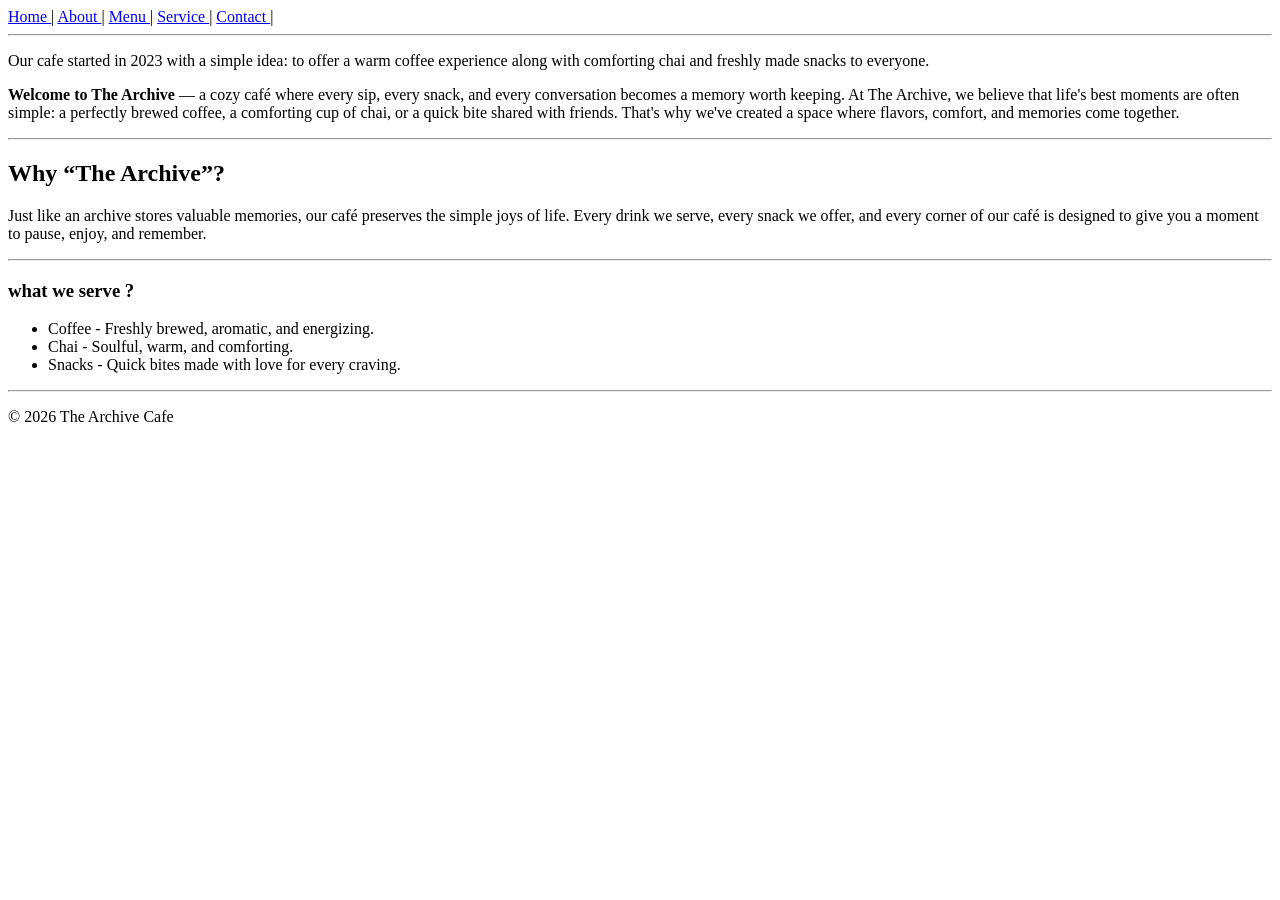
==== about.html @ cf2bcede "cafe's story and concept" ====
<!DOCTYPE html>
<html lang="en">
<head>
    <meta charset="UTF-8">
    <meta name="viewport" content="width=device-width, initial-scale=1.0">
    <title>About</title>
</head>
<body>
    <!-- header start -->
    <header>
        <nav>
            <a href="index.html" target="_blank"> Home </a> |
            <a href="about.html" target="_blank"> About </a> |
            <a href="menu.html" target="_blank"> Menu </a> |
            <a href="services.html" target="_blank"> Service </a> |
            <a href="contact.html" target="_blank"> Contact </a> |
        </nav>
    </header> <hr>
    <!-- header end  -->
     <main>
        <section>
            <p> Our cafe started in 2023 with a simple idea: to offer a warm coffee experience along with comforting chai and freshly made snacks to everyone.</p>
            <p> <b>Welcome to The Archive</b> — a cozy café where every sip, every snack, and every conversation becomes a memory worth keeping.
                At The Archive, we believe that life's best moments are often simple: a perfectly brewed coffee, a comforting cup of chai, or a quick bite shared with friends. That's why we've created a space where flavors, comfort, and memories come together.
            </p> 
        </section><hr>
        <section>
            <h2> Why “The Archive”? </h2>
            <p> Just like an archive stores valuable memories, our café preserves the simple joys of life. Every drink we serve, every snack 
                we offer, and every corner of our café is designed to give you a moment to pause, enjoy, and remember.
            </p>
        </section><hr>
        <section>
            <h3> what we serve ? </h3>
           <ul>
            <li> Coffee - Freshly brewed, aromatic, and energizing.</li>
            <li> Chai - Soulful, warm, and comforting.</li>
            <li> Snacks - Quick bites made with love for every craving.</li>
           </ul>
        </section><hr>

     </main>
     <footer>
        <p> &#169; 2026 The Archive Cafe </p>
     </footer>
     
</body>
</html>
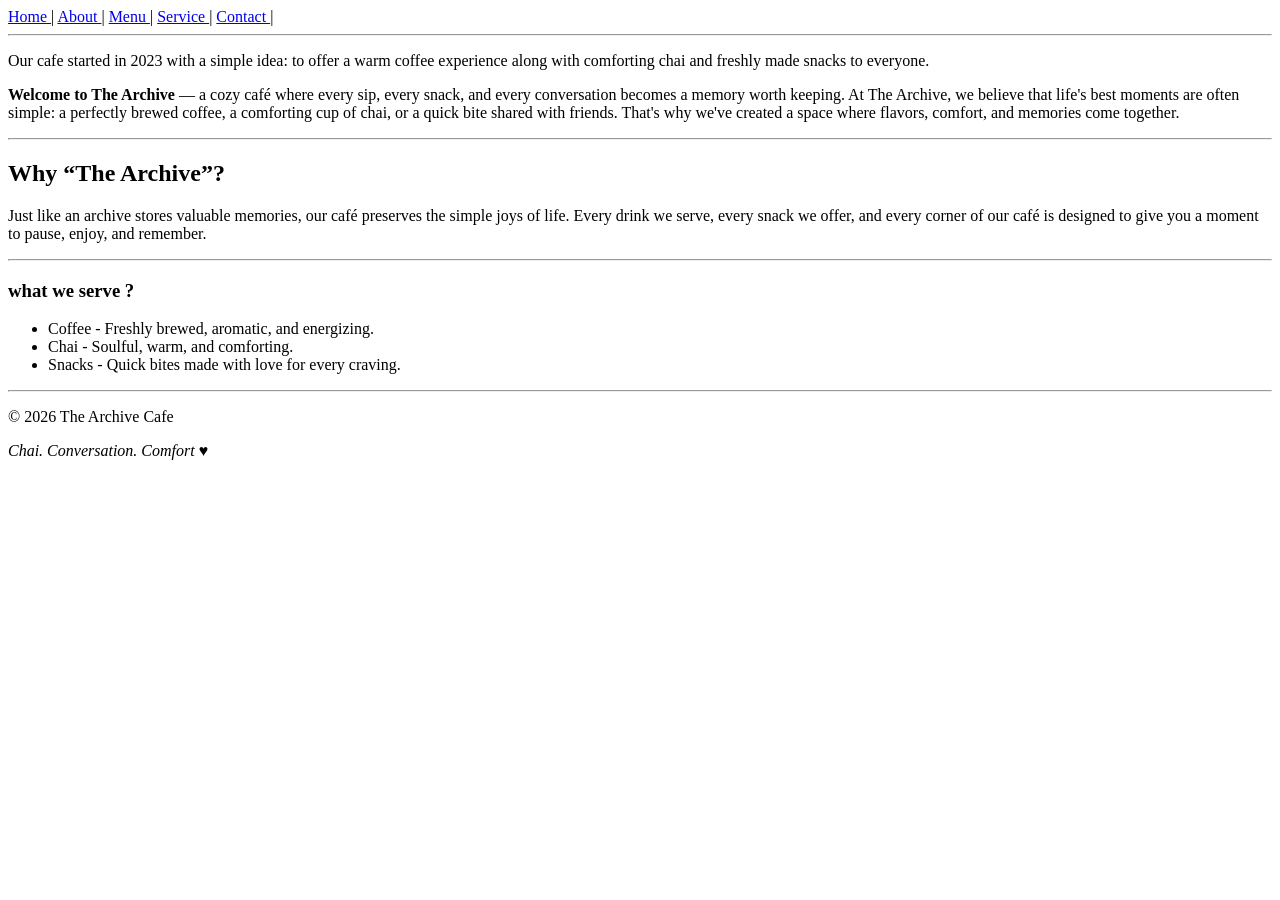
==== commit f7a02334: "made changes in footer,added images,map" ====
--- a/about.html
+++ b/about.html
@@ -42,6 +42,7 @@
      </main>
      <footer>
         <p> &#169; 2026 The Archive Cafe </p>
+        <p> <i>Chai. Conversation. Comfort &hearts;</i></p>
      </footer>
      
 </body>
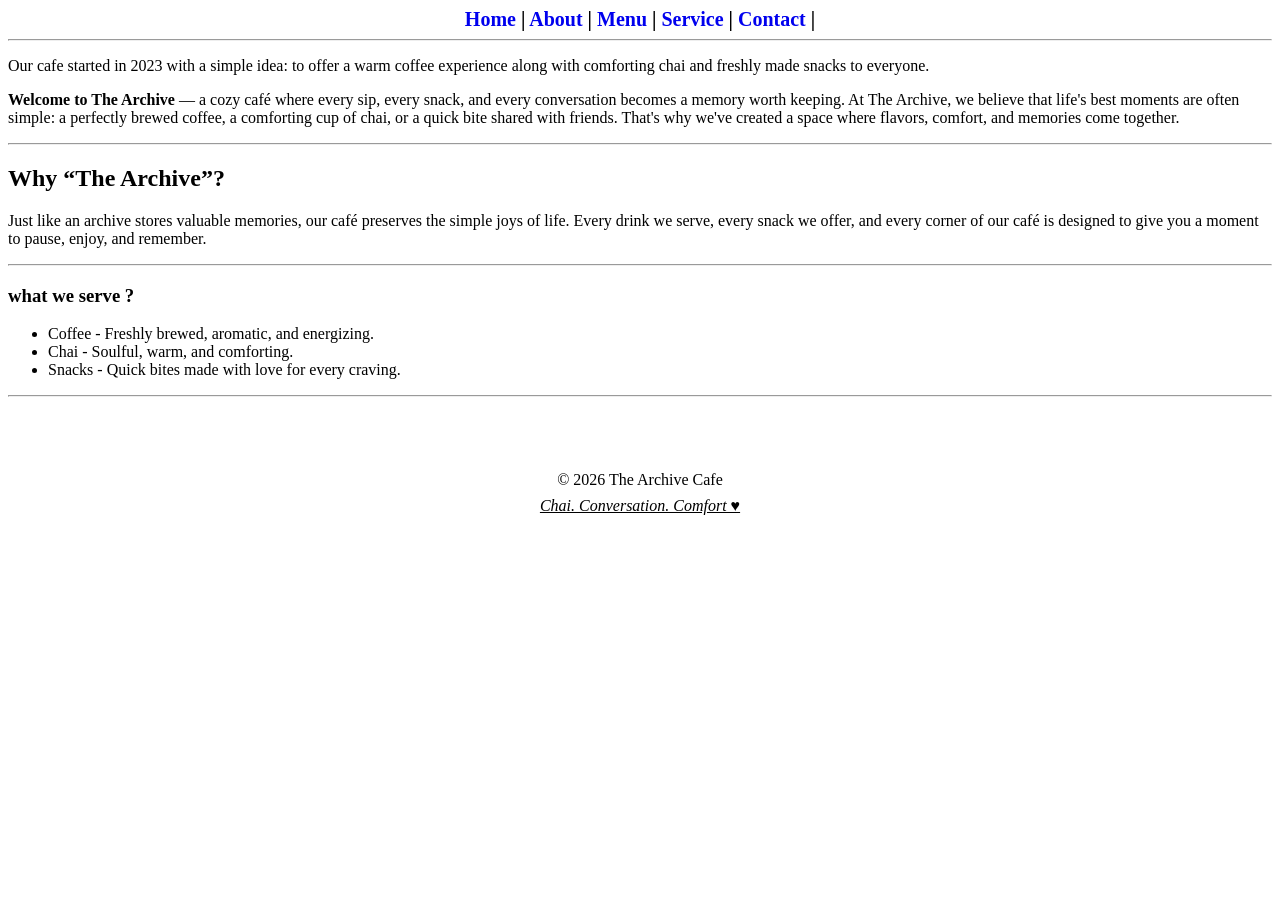
==== commit 9e7b0b77: "applied basic CSS style" ====
--- a/about.html
+++ b/about.html
@@ -4,6 +4,7 @@
     <meta charset="UTF-8">
     <meta name="viewport" content="width=device-width, initial-scale=1.0">
     <title>About</title>
+    <link rel="stylesheet" href="style.css"/>
 </head>
 <body>
     <!-- header start -->
@@ -39,7 +40,7 @@
            </ul>
         </section><hr>
 
-     </main>
+     </main><br><br><br>
      <footer>
         <p> &#169; 2026 The Archive Cafe </p>
         <p> <i>Chai. Conversation. Comfort &hearts;</i></p>
--- a/style.css
+++ b/style.css
@@ -0,0 +1,34 @@
+nav{
+    text-align:center;
+    font-size:20px;
+    font-weight:600;
+}
+
+
+h1{
+    color:maroon;
+    text-align:center;
+    text-shadow: 6px 7px 4px rgb(125, 95, 12);
+
+}
+a{
+    text-decoration:none;
+}
+
+footer{
+    text-align:center;
+    line-height:10px;
+}
+i{
+    text-decoration: underline;
+}
+
+.frontline{
+    font-size:22px;
+}
+.pic{
+    position:relative;
+    top:20px;
+    box-shadow: 7px 7px 9px black;
+    
+}
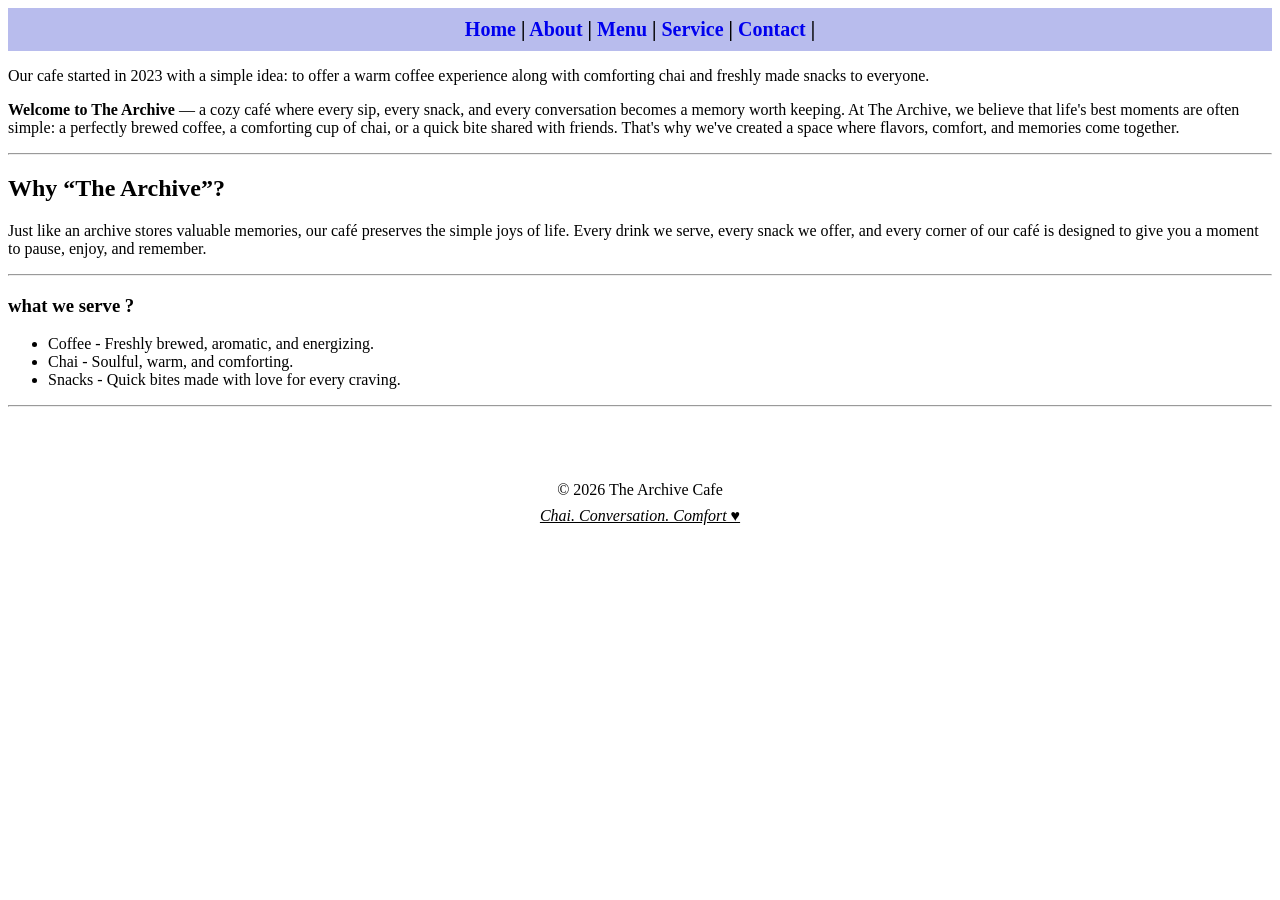
==== commit 4ee2be22: "updated" ====
--- a/about.html
+++ b/about.html
@@ -16,7 +16,7 @@
             <a href="services.html" target="_blank"> Service </a> |
             <a href="contact.html" target="_blank"> Contact </a> |
         </nav>
-    </header> <hr>
+    </header>
     <!-- header end  -->
      <main>
         <section>
--- a/style.css
+++ b/style.css
@@ -1,16 +1,18 @@
+
 nav{
     text-align:center;
     font-size:20px;
     font-weight:600;
+    padding:10px;
+
 }
-
 
 h1{
     color:maroon;
     text-align:center;
     text-shadow: 6px 7px 4px rgb(125, 95, 12);
+}
 
-}
 a{
     text-decoration:none;
 }
@@ -31,4 +33,47 @@
     top:20px;
     box-shadow: 7px 7px 9px black;
     
-}+}
+.S_img1{
+    border: 4px double #6f4e37;
+    border-radius:10px;
+    padding:5px;
+    margin:10px;
+    box-shadow:4px 5px 7px black;
+}
+
+.table1{
+    border: 3px solid  black;
+    height:400px;
+    width:400px;
+    text-align:center;
+    padding:5px;
+    margin-left:10px;
+    border-radius:5px;
+}
+thead{
+    color:rgb(98, 59, 5);
+    font-size:25px;
+    font-family:courier new;;
+}
+tbody{
+    color:rgb(27, 17, 5);
+    font-size:20px;
+    font-family:'Courier New', Courier, monospace
+
+}
+.t_b{
+    font-weight: bold;
+    font-size:22px;
+    text-decoration:underline;
+}
+.menu_heading{
+    font-size:25px;
+    padding:5px;
+}
+header{
+       position:sticky;
+       top:0px;
+       width:100%;
+       background-color:rgb(184, 188, 237);
+}
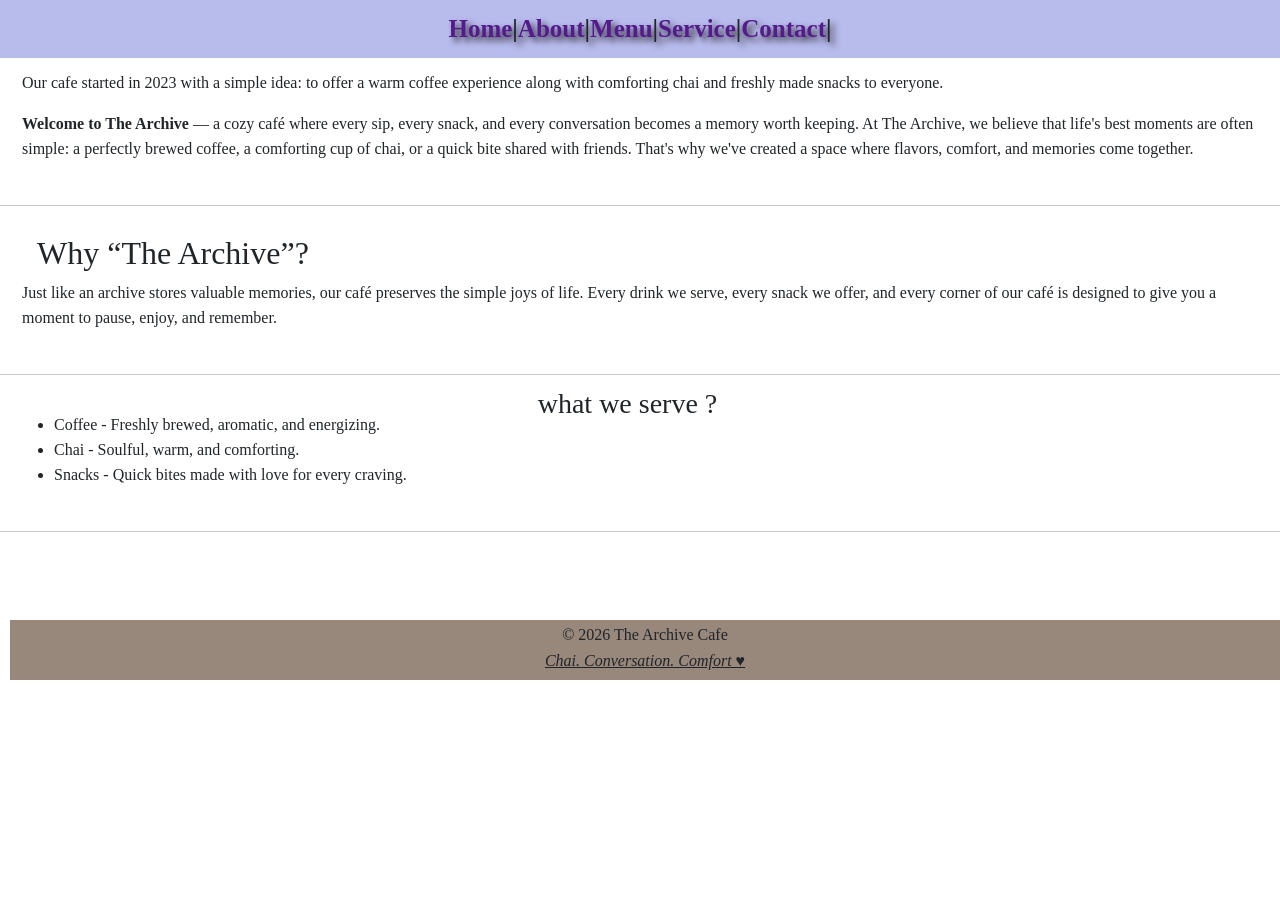
==== commit 8ac23b69: "UI updated" ====
--- a/about.html
+++ b/about.html
@@ -1,11 +1,16 @@
 <!DOCTYPE html>
 <html lang="en">
+
 <head>
     <meta charset="UTF-8">
     <meta name="viewport" content="width=device-width, initial-scale=1.0">
     <title>About</title>
-    <link rel="stylesheet" href="style.css"/>
+    <link href="https://cdn.jsdelivr.net/npm/bootstrap@5.3.8/dist/css/bootstrap.min.css" rel="stylesheet"
+        integrity="sha384-sRIl4kxILFvY47J16cr9ZwB07vP4J8+LH7qKQnuqkuIAvNWLzeN8tE5YBujZqJLB" crossorigin="anonymous">
+    <link rel="stylesheet" href="https://cdn.jsdelivr.net/npm/bootstrap-icons@1.13.1/font/bootstrap-icons.min.css">
+    <link rel="stylesheet" href="style.css" />
 </head>
+
 <body>
     <!-- header start -->
     <header>
@@ -18,33 +23,48 @@
         </nav>
     </header>
     <!-- header end  -->
-     <main>
+    <main>
         <section>
-            <p> Our cafe started in 2023 with a simple idea: to offer a warm coffee experience along with comforting chai and freshly made snacks to everyone.</p>
-            <p> <b>Welcome to The Archive</b> — a cozy café where every sip, every snack, and every conversation becomes a memory worth keeping.
-                At The Archive, we believe that life's best moments are often simple: a perfectly brewed coffee, a comforting cup of chai, or a quick bite shared with friends. That's why we've created a space where flavors, comfort, and memories come together.
-            </p> 
-        </section><hr>
+            <p> Our cafe started in 2023 with a simple idea: to offer a warm coffee experience along with comforting
+                chai and freshly made snacks to everyone.</p>
+            <p> <b>Welcome to The Archive</b> — a cozy café where every sip, every snack, and every conversation becomes
+                a memory worth keeping.
+                At The Archive, we believe that life's best moments are often simple: a perfectly brewed coffee, a
+                comforting cup of chai, or a quick bite shared with friends. That's why we've created a space where
+                flavors, comfort, and memories come together.
+            </p>
+        </section>
+        <hr>
         <section>
             <h2> Why “The Archive”? </h2>
-            <p> Just like an archive stores valuable memories, our café preserves the simple joys of life. Every drink we serve, every snack 
+            <p> Just like an archive stores valuable memories, our café preserves the simple joys of life. Every drink
+                we serve, every snack
                 we offer, and every corner of our café is designed to give you a moment to pause, enjoy, and remember.
             </p>
-        </section><hr>
+        </section>
+        <hr>
         <section>
             <h3> what we serve ? </h3>
-           <ul>
-            <li> Coffee - Freshly brewed, aromatic, and energizing.</li>
-            <li> Chai - Soulful, warm, and comforting.</li>
-            <li> Snacks - Quick bites made with love for every craving.</li>
-           </ul>
-        </section><hr>
+            <ul>
+                <li> Coffee - Freshly brewed, aromatic, and energizing.</li>
+                <li> Chai - Soulful, warm, and comforting.</li>
+                <li> Snacks - Quick bites made with love for every craving.</li>
+            </ul>
+        </section>
+        <hr>
 
-     </main><br><br><br>
-     <footer>
-        <p> &#169; 2026 The Archive Cafe </p>
-        <p> <i>Chai. Conversation. Comfort &hearts;</i></p>
-     </footer>
-     
+    </main><br><br><br>
+    <!-- Footer Start -->
+    <footer>
+
+        <section class="footer_section2">
+            <p> &#169; 2026 The Archive Cafe </p>
+            <p> <i>Chai. Conversation. Comfort &hearts;</i></p>
+        </section>
+
+    </footer>
+    <!-- footer end  -->
+
 </body>
+
 </html>
--- a/style.css
+++ b/style.css
@@ -1,26 +1,136 @@
+
+html,body{
+    /* background-image:url("/images/coffee_bg.jpg");
+    background-size:cover; */
+    /* background-color:rgba(149, 15, 40, 0.204); */
+     overflow-x:hidden;
+    /* overscroll-behavior: none;  */
+    
+   
+    
+}
+
+
 
 nav{
-    text-align:center;
+    font-family:'Times New Roman', Times, serif;
+    text-decoration:none;
+    display:flex;
+    justify-content:center;
+    align-items:center;
+    font-size:25px; 
+    font-weight:600;
+    padding:10px;
+    text-shadow:4px 4px 6px rgba(15, 5, 12, 0.8);
+    transition:1s;
+
+}
+nav a{
+    color:#551A8B !important ;
+}
+nav a:hover{
+    color: rgba(15, 5, 12, 0.8);
+    text-decoration: rgba(13, 141, 163, 0.807) underline;
+    font-size:26px;
+    text-shadow:8px 8px 10px rgba(37, 2, 27, 0.8);
+    
+
+}
+
+h1{ 
+    font-family:'Courier New', Courier, monospace;
+    font-size:40px;
+    letter-spacing:5px;
+    color:maroon;
+    text-align:center;
+    text-shadow: 6px 7px 4px rgb(125, 95, 12);
+    transition:1s;
+    padding:10px;
+    padding-top:30px;
+}
+h3{
+    text-align:center;
+    padding-right:50px;
+    line-height:1px;
+}
+h3:hover{
+    color:hotpink;
+}
+h1:hover{
+    text-shadow:6px 7px 8px black;
+}
+.info{
+    display:flex;
+    padding:40px;
+    margin-top:10px;
+}
+.subinfo{
+    display:flex;
+    flex-direction:column;
+    align-items:center;
+    text-align:center;
+
+  
+   
+}
+.card{
+    border:2px solid black;
+}
+.about_section{
+    display:flex;
+   
+}
+.frontpageinfo>a{
+    margin-left:15px;
+    padding:10px 20px;
+    background-color: #8b5e3c;
+    color:white;
+    text-decoration:none;
+    border-radius:10px;
     font-size:20px;
-    font-weight:600;
-    padding:10px;
-
-}
-
-h1{
-    color:maroon;
-    text-align:center;
-    text-shadow: 6px 7px 4px rgb(125, 95, 12);
+    
+}
+.frontline{
+    margin-left:10px;
+    margin-bottom:20px;
+    padding:10px 10px 30px 20px;
+    font-family:'Times New Roman', Times, serif;
+    word-spacing: 8px;
+    line-height:30px;
+    
+}
+section{
+  padding:12px;
+  margin-left:10px;
+  line-height:25px;
+  font-family:Georgia;
+
 }
 
 a{
     text-decoration:none;
 }
-
-footer{
+h3+a:hover{
+    color:blue;
+}
+ul li a:hover{
+    color:goldenrod;
+}
+
+.footer_section1{
+    display:flex;
+    
+}
+.footer_section2{
+    height:60px;
     text-align:center;
     line-height:10px;
-}
+    background-color:#42230d8b;
+    padding:10px;
+    margin-top:auto;
+
+}
+
 i{
     text-decoration: underline;
 }
@@ -29,9 +139,9 @@
     font-size:22px;
 }
 .pic{
-    position:relative;
-    top:20px;
     box-shadow: 7px 7px 9px black;
+    margin-left:50px;
+    padding:10px;
     
 }
 .S_img1{
@@ -40,6 +150,10 @@
     padding:5px;
     margin:10px;
     box-shadow:4px 5px 7px black;
+    transition: 1s;
+}
+.S_img1:hover{
+    box-shadow:7px 7px 9px brown;
 }
 
 .table1{
@@ -50,6 +164,10 @@
     padding:5px;
     margin-left:10px;
     border-radius:5px;
+    box-shadow:4px 4px 7px black;
+}
+.table1:hover{
+    box-shadow:6px 6px 14px black;
 }
 thead{
     color:rgb(98, 59, 5);
@@ -77,3 +195,105 @@
        width:100%;
        background-color:rgb(184, 188, 237);
 }
+
+.contact{
+    height:200px;
+    width:500px;
+    background-color:rgb(223, 177, 200);
+    padding-left:30px;
+    padding-top:25px;
+    margin:40px;
+    border-radius:10px;
+}
+
+.timing{
+    height:200px;
+    width:500px;
+    background-color:rgb(223, 177, 200);
+    padding-top:20px;
+    padding-left:30px;
+    margin:40px;
+    border-radius:10px;
+}
+
+.feedback{
+    width:500px;
+    margin:40px;
+    background-color:rgb(167, 187, 187);
+    border-radius:10px;
+}
+h2,h3{
+    margin-left:15px;
+}
+iframe{
+    margin-left:10px;
+    padding-left:30px;
+}
+.head{ 
+    text-align:center;
+    font-size:30px;
+    
+}
+
+.coffeeimage{
+    height:250px;
+    width:300px;
+    border-radius:20px;
+    margin-top:15px;
+    margin-bottom:10px;
+
+}
+.special_items{
+    box-shadow:0px 5px 6px grey;
+    border-radius:10px;
+    transition: 1s ease;
+    margin-bottom:20px;
+
+    
+}
+.special_items:hover{
+    transform:translateY(-20px);
+    background-color:rgba(140, 232, 140, 0.896);
+}
+.coffeeimage+p{
+    padding:5px;
+    text-align:center;
+}
+.bi-youtube:hover{
+    color:red;
+}
+.bi-linkedin:hover{
+    color:#0A66C2;
+   
+}
+.bi-instagram:hover{
+    color:hotpink;
+}
+.bi-facebook:hover{
+     color:#1877F2;
+}
+
+.social_icon i{
+    font-size:25px;
+    margin-left:10px;
+    line-height:30px;
+    letter-spacing: 10px; 
+    display:inline-block;
+    text-shadow:0px 3px 3px grey;
+   
+}
+.social_icon i:hover{
+    animation: up_down 1s ease  infinite alternate;
+}
+@keyframes up_down{
+    0% {
+        transform:translateY(0);
+    }
+    50% {
+        transform:translateY(8px);
+    }
+    100% {
+        transform:translateY(-8px);
+    }
+}
+
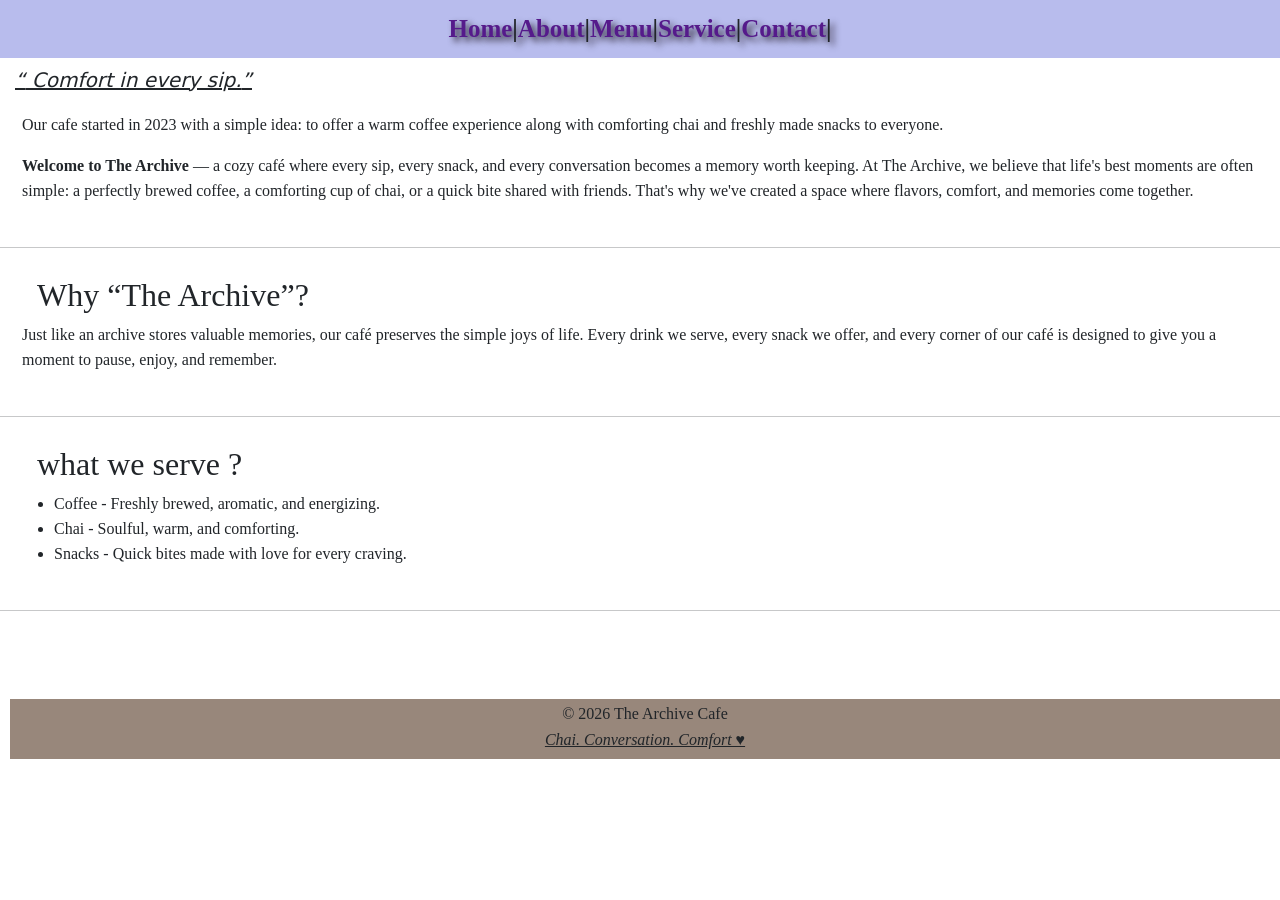
==== commit 6f57accf: "ui updated" ====
--- a/about.html
+++ b/about.html
@@ -24,6 +24,7 @@
     </header>
     <!-- header end  -->
     <main>
+        <h3><i> <q> Comfort in every sip.</q></i></h3>
         <section>
             <p> Our cafe started in 2023 with a simple idea: to offer a warm coffee experience along with comforting
                 chai and freshly made snacks to everyone.</p>
@@ -44,7 +45,7 @@
         </section>
         <hr>
         <section>
-            <h3> what we serve ? </h3>
+            <h2> what we serve ? </h2>
             <ul>
                 <li> Coffee - Freshly brewed, aromatic, and energizing.</li>
                 <li> Chai - Soulful, warm, and comforting.</li>
--- a/style.css
+++ b/style.css
@@ -1,17 +1,17 @@
 
-html,body{
-    /* background-image:url("/images/coffee_bg.jpg");
-    background-size:cover; */
-    /* background-color:rgba(149, 15, 40, 0.204); */
-     overflow-x:hidden;
-    /* overscroll-behavior: none;  */
-    
-   
-    
-}
-
-
-
+/* html,body{
+    background-image:url("/images/coffee_bg.jpg");
+    background-size:cover;
+    background-color:rgba(149, 15, 40, 0.204);
+    overflow-x:hidden;
+    overscroll-behavior: none; 
+    
+} */
+
+
+header{
+    position:sticky;
+}
 nav{
     font-family:'Times New Roman', Times, serif;
     text-decoration:none;
@@ -49,9 +49,11 @@
     padding-top:30px;
 }
 h3{
-    text-align:center;
+   margin-top:10px;
     padding-right:50px;
-    line-height:1px;
+    text-decoration:none;
+    font-size:20px;
+    
 }
 h3:hover{
     color:hotpink;
@@ -156,7 +158,7 @@
     box-shadow:7px 7px 9px brown;
 }
 
-.table1{
+.table1,.table2,.table3{
     border: 3px solid  black;
     height:400px;
     width:400px;
@@ -165,6 +167,7 @@
     margin-left:10px;
     border-radius:5px;
     box-shadow:4px 4px 7px black;
+
 }
 .table1:hover{
     box-shadow:6px 6px 14px black;
@@ -180,14 +183,20 @@
     font-family:'Courier New', Courier, monospace
 
 }
+.t1_section,.t2_section{
+    display:inline-block;
+    
+
+}
 .t_b{
     font-weight: bold;
     font-size:22px;
     text-decoration:underline;
 }
 .menu_heading{
-    font-size:25px;
+    font-size:30px;
     padding:5px;
+    text-align:center;
 }
 header{
        position:sticky;
@@ -204,6 +213,12 @@
     padding-top:25px;
     margin:40px;
     border-radius:10px;
+    box-shadow:4px 4px 5px rgb(111, 105, 106);
+    transition:1s ease 0s;
+}
+.contact:hover{
+    transform:translateY(-20px);
+
 }
 
 .timing{
@@ -214,6 +229,11 @@
     padding-left:30px;
     margin:40px;
     border-radius:10px;
+    box-shadow:4px 4px 5px rgb(111, 105, 106);
+    transition:1s ease 0s;
+}
+.timing:hover{
+    transform:translateY(-20px);
 }
 
 .feedback{
@@ -221,13 +241,27 @@
     margin:40px;
     background-color:rgb(167, 187, 187);
     border-radius:10px;
+    box-shadow:4px 4px 5px rgb(111, 105, 106);
+    transition:1s ease 0s;
+    padding:10px;
+    padding-top:20px;
+}
+.feedback:hover{
+    transform:translateY(-20px);
+}
+
+.contact_info{
+    display:flex;
+    justify-content:space-around;
+    
+}
+iframe{
+    border-radius:15px;
+    box-shadow:3px 3px 4px black;
+    margin-top:10px;
 }
 h2,h3{
     margin-left:15px;
-}
-iframe{
-    margin-left:10px;
-    padding-left:30px;
 }
 .head{ 
     text-align:center;
@@ -296,4 +330,51 @@
         transform:translateY(-8px);
     }
 }
-
+.t_container{
+    display:flex;
+    flex-wrap: wrap;
+    gap:10px;
+    margin:10px;
+    padding:10px;
+    justify-content:center;
+    
+    
+    
+    
+
+}
+.card{
+    height:300px;
+    width:350px;
+    font-size:25px;
+    border-radius:10px;
+    padding:20px;
+    background-color:#d7ccc8;
+    box-shadow:0 4px 8px rgba(0,0,0,0.2);
+}
+
+.menu_head{
+    line-height:15px;
+    margin-left:5px;
+    text-decoration:underline;
+
+    
+}
+.special_menu{
+    padding-top:20px;
+    font-size:20px;
+}
+/* .price{
+    float:right;
+} */
+
+.service_card > h3 {
+    text-align:left;
+}
+.banner{
+    height:320px;
+    width:100%;
+    border-radius:10px;
+}
+
+    
